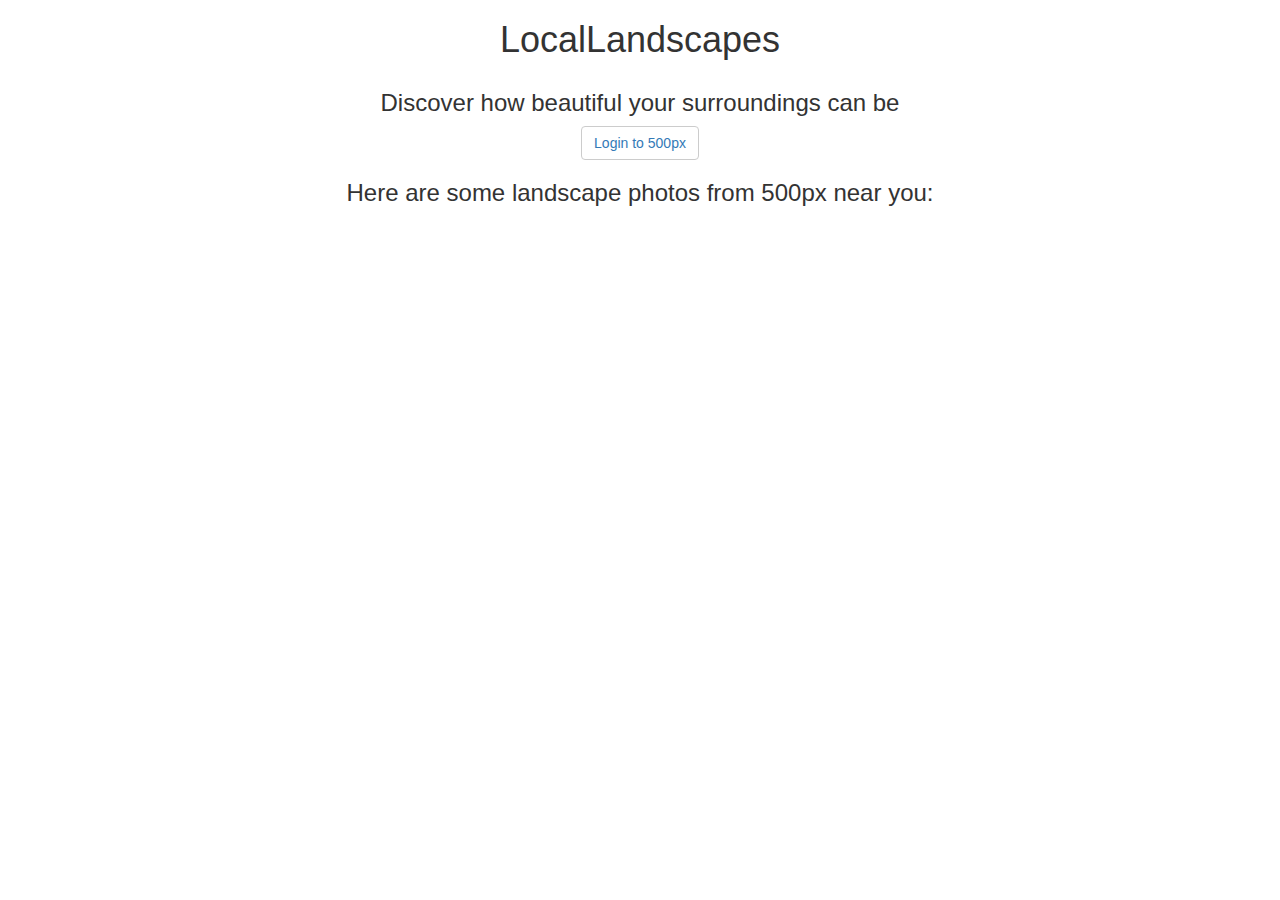
==== 500px_proj/index.html @ d94afeb9 "projects and stuff" ====
<!DOCTYPE html>
<html lang="en">
<head>
  <title>Advanced APIs Lesson</title>

  <!-- bootstrap -->
  <link rel="stylesheet" href="https://maxcdn.bootstrapcdn.com/bootstrap/3.3.6/css/bootstrap.min.css">
  <!-- css -->
  <link rel="stylesheet" href="/styles.css">
  <!-- jQuery -->
  <script src="https://code.jquery.com/jquery-2.2.3.min.js"></script>
</head>
<body>

  <header class="container-fluid text-center">
    <h1>Local<span>Landscapes</span></h1>
  </header>

  <div class="container-fluid sign-in-view">
    <div class="row text-center">
      <h3>Discover how beautiful your surroundings can be</h3>
      <button class="btn btn-default">
        <a href="#" id="login">Login to 500px</a>
      </button>
    </div>
  </div>

  <div class="container-fluid text-center image-results-view">
    <h3>Here are some landscape photos from 500px near you:</h3>
    <div class="images"></div>
  </div>

  <!-- js -->
  <script src="/500px.js"></script>
  <script src="/app.js"></script>
</body>
</html>
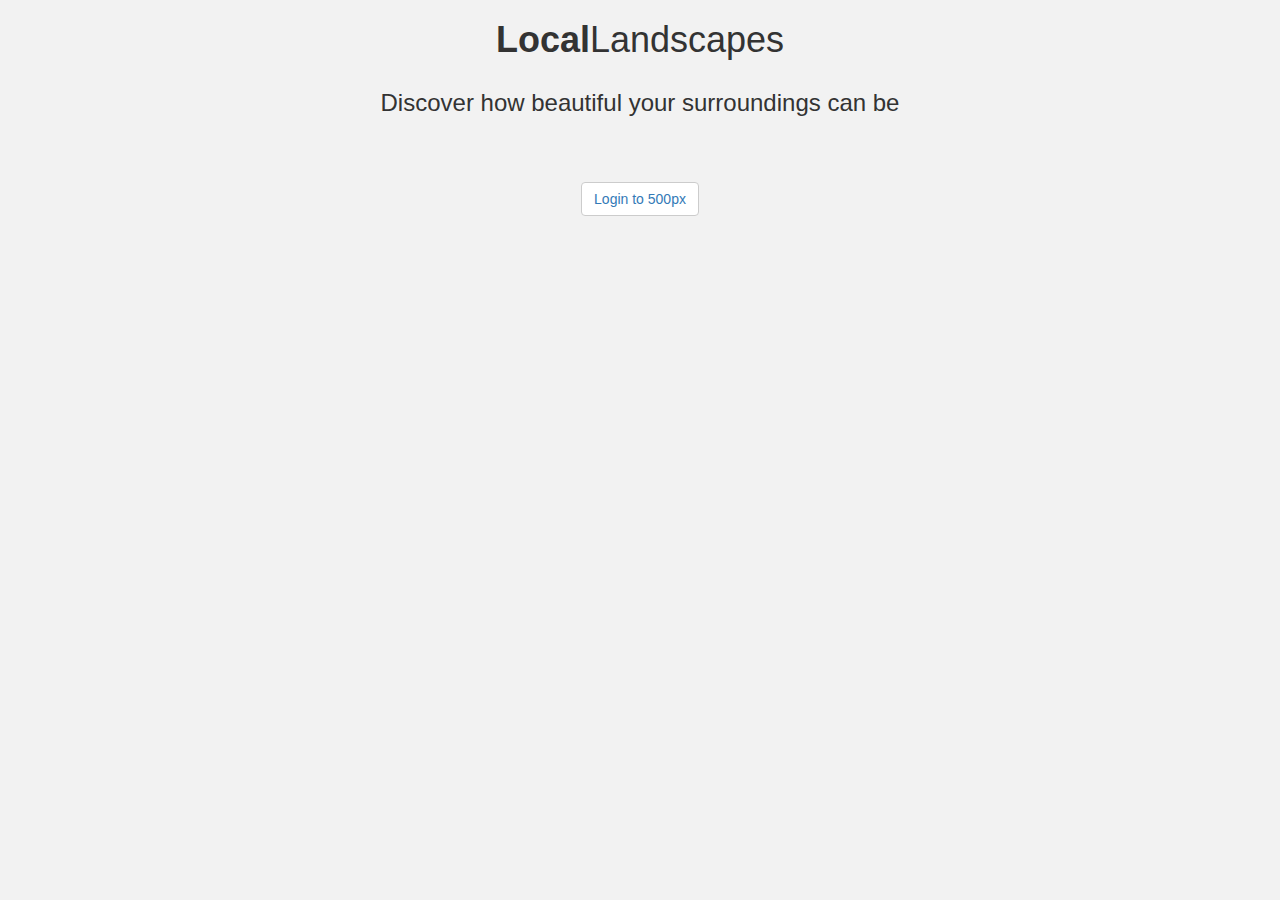
==== commit 304d13e0: "Adding projects" ====
--- a/500px_proj/index.html
+++ b/500px_proj/index.html
@@ -6,7 +6,7 @@
   <!-- bootstrap -->
   <link rel="stylesheet" href="https://maxcdn.bootstrapcdn.com/bootstrap/3.3.6/css/bootstrap.min.css">
   <!-- css -->
-  <link rel="stylesheet" href="/styles.css">
+  <link rel="stylesheet" href="styles.css">
   <!-- jQuery -->
   <script src="https://code.jquery.com/jquery-2.2.3.min.js"></script>
 </head>
@@ -31,7 +31,7 @@
   </div>
 
   <!-- js -->
-  <script src="/500px.js"></script>
-  <script src="/app.js"></script>
+  <script src="500px.js"></script>
+  <script src="app.js"></script>
 </body>
 </html>
--- a/500px_proj/styles.css
+++ b/500px_proj/styles.css
@@ -0,0 +1,32 @@
+body {
+  background-color: #f2f2f2;
+  font-family: helvetica, sans-serif;
+}
+
+h1 {
+  font-weight: bold;
+}
+
+h1 span {
+  font-weight: normal;
+}
+
+.images {
+  display: flex;
+  flex-wrap: wrap;
+  height: 1000px;
+}
+
+.image {
+  flex: 1 1 200px;
+  margin: 3px;
+  background-size: cover;
+}
+
+.image-results-view {
+  display: none;
+}
+
+.btn-default {
+  margin-top: 4em;
+}
